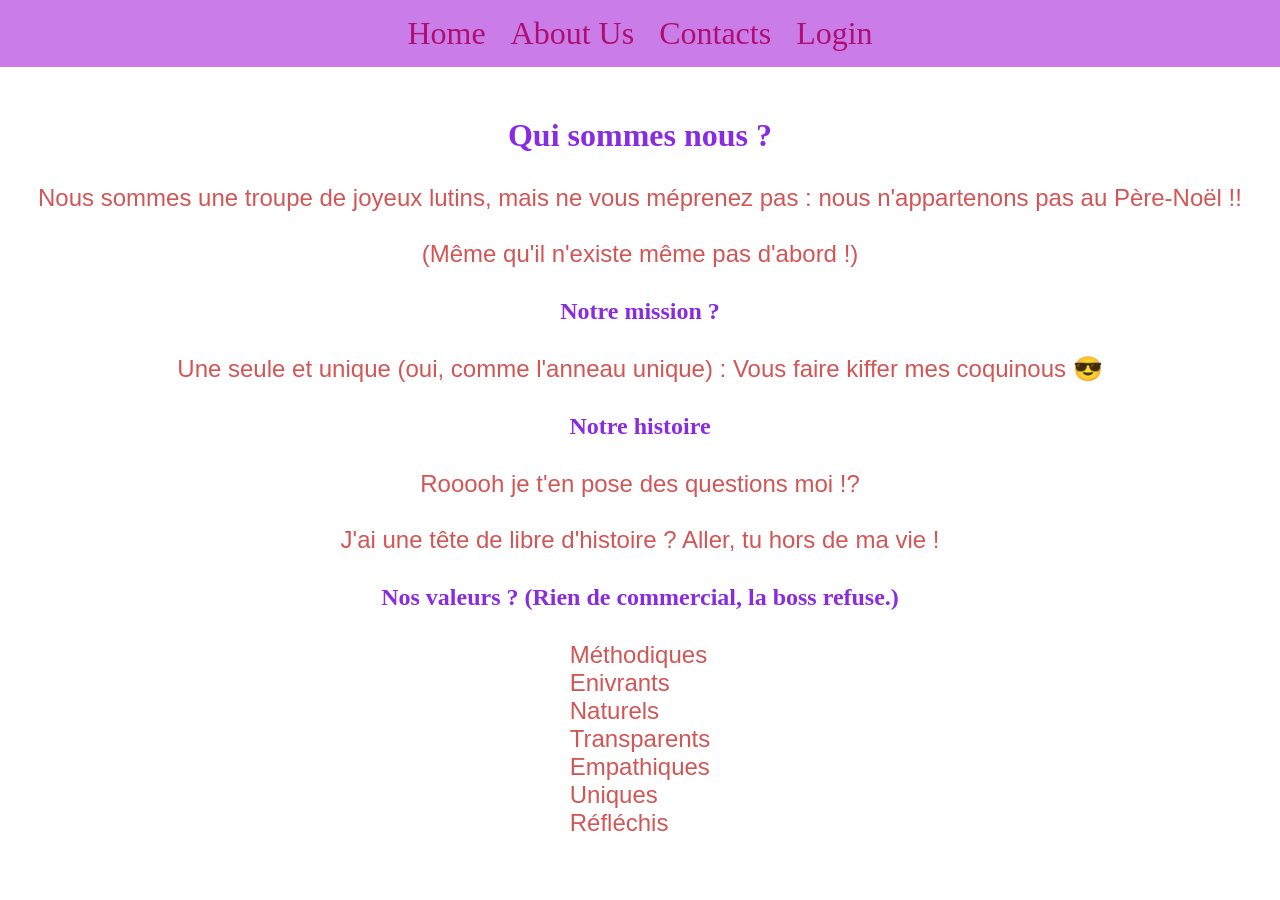
==== about.html @ 0e72efec "'aboutUs'" ====
<!DOCTYPE html>
<html lang="en">
<head>
    <meta charset="UTF-8">
    <meta name="viewport" content="width=device-width, initial-scale=1.0">
    <title>Document</title>
    <link rel="stylesheet" href="global.css">
</head>
<header class="headerAboutUs">
    <nav class="navAboutUs">
        <a href="">Home</a>
        <a href="">About Us</a>
        <a href="">Contacts</a>
        <a href=""> Login </a>
    </nav>
</header>
<body class="bodyAboutUs">
    <h1 class="titre"> Qui sommes nous ?</h1>
    <p class="texte">
        Nous sommes une troupe de joyeux lutins, mais ne vous méprenez pas : nous n'appartenons pas au Père-Noël !!
        <br><br>
    (Même qu'il n'existe même pas d'abord !)
    </p>
    
    <h2 class="titres"> Notre mission ?</h2>
    <p class="texte">
        Une seule et unique (oui, comme l'anneau unique) :
        Vous faire kiffer mes coquinous 😎
    </p>

    </p>
    <h2 class="titres"> Notre histoire </h2>
    <p class="texte">
        Rooooh je t'en pose des questions moi !?
        <br><br>
        J'ai une tête de libre d'histoire ? Aller, tu hors de ma vie !
    </p>
    <h2 class="titres"> Nos valeurs ? (Rien de commercial, la boss refuse.)</h2>
    <p class="qualités">
        Méthodiques
        <br>
        Enivrants
        <br>
        Naturels
        <br>
        Transparents
        <br>
        Empathiques
        <br>
        Uniques
        <br>
        Réfléchis
    </p>
</body>
</html>
---- global.css ----
* {
    margin: 0;
    padding: 0;
    box-sizing: border-box;
}

.bodyAboutUs{
    text-align: center;
    background-image:
        linear-gradient(rgba(255,255,255,0.5), rgba(255,255,255,0.5)),
        url("https://c4.wallpaperflare.com/wallpaper/527/56/958/my-little-pony-the-movie-4k-desktop-background-wallpaper-preview.jpg");
        background-size: cover;
        background-position: center;
        aspect-ratio: 16/9 ;
        background-repeat: no-repeat; }


.navAboutUs{
    background-color: rgba(179, 69, 223, 0.699);
    font-family: Cambria, Cochin, Georgia, Times, 'Times New Roman', serif;
    font-size: xx-large;
    display: flex;
    justify-content: center;
    gap: 25px;
    padding: 15px 30px 15px 30px;
    margin-bottom: 50px;
}

a{
    text-decoration: none;
    color: rgb(175, 15, 114);
}

.titre,.titres  {
    color: rgb(137, 43, 226);
    font-family: Cambria, Cochin, Georgia, Times, 'Times New Roman', serif;
    font-weight: bolder;
    margin-bottom: 30px;
}

.texte {
    gap: 15px;
    color: rgb(211, 86, 86);
    font-family: Verdana, Geneva, Tahoma, sans-serif;
    font-weight: 300;
    font-size: x-large;
    margin-bottom: 30px;
}

.qualités {
    text-align: left;
    width: fit-content;
    margin: 0 auto;
    gap: 15px;
    color: rgb(211, 86, 86);
    font-family: Verdana, Geneva, Tahoma, sans-serif;
    font-weight: 300;
    font-size: x-large;
    margin-bottom: 30px;
}
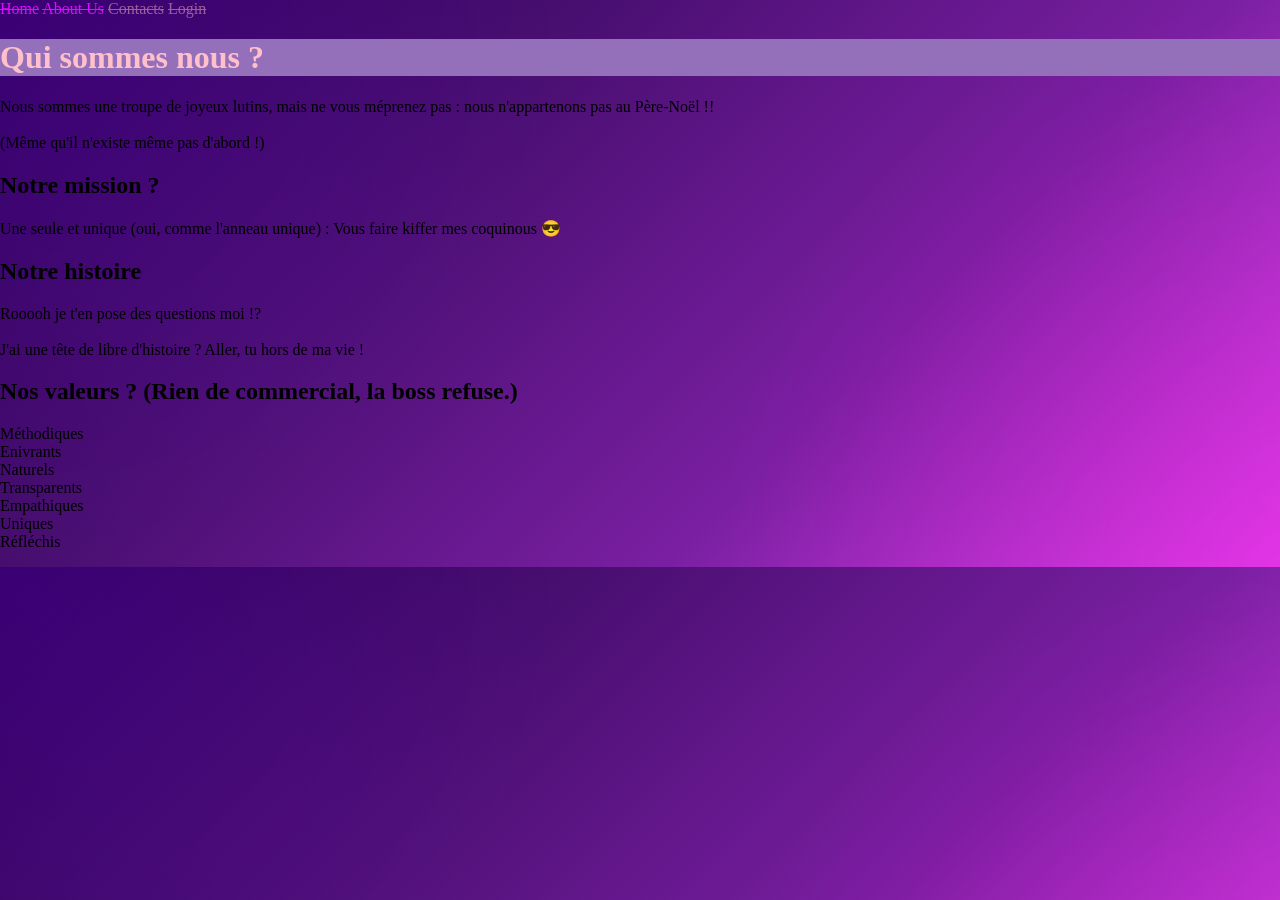
==== commit 9fdbc532: "'trr'" ====
--- a/about.html
+++ b/about.html
@@ -8,8 +8,8 @@
 </head>
 <header class="headerAboutUs">
     <nav class="navAboutUs">
-        <a href="">Home</a>
-        <a href="">About Us</a>
+        <a href="index.html">Home</a>
+        <a href="about.html">About Us</a>
         <a href="">Contacts</a>
         <a href=""> Login </a>
     </nav>
--- a/global.css
+++ b/global.css
@@ -1,60 +1,222 @@
-* {
+/* Permet de faire tenir les padding & border dans les largeurs des boites */
+*,
+*::before,
+*::after {
+    box-sizing: border-box;
+}
+
+/* fais tenir les images dans leur parent et enlève l'espacement en bottom */
+img {
+    display: block;
+    max-width: 100%;
+}
+
+/* enlève les bordures autour du body */
+body {
     margin: 0;
-    padding: 0;
-    box-sizing: border-box;
-}
-
-.bodyAboutUs{
-    text-align: center;
-    background-image:
-        linear-gradient(rgba(255,255,255,0.5), rgba(255,255,255,0.5)),
-        url("https://c4.wallpaperflare.com/wallpaper/527/56/958/my-little-pony-the-movie-4k-desktop-background-wallpaper-preview.jpg");
-        background-size: cover;
-        background-position: center;
-        aspect-ratio: 16/9 ;
-        background-repeat: no-repeat; }
-
-
-.navAboutUs{
-    background-color: rgba(179, 69, 223, 0.699);
-    font-family: Cambria, Cochin, Georgia, Times, 'Times New Roman', serif;
-    font-size: xx-large;
-    display: flex;
+    background:
+        radial-gradient(circle at top left,
+            rgba(120, 0, 255, 0.25),
+            transparent 40%),
+
+        radial-gradient(circle at bottom right,
+            rgba(255, 0, 200, 0.25),
+            transparent 40%),
+
+        linear-gradient(135deg,
+            #250047,
+            #4a0f72,
+            #7a1fa2,
+            #d946ef);
+}
+
+
+
+.body_login {
+    display: flex;
+    flex-direction: column;
     justify-content: center;
-    gap: 25px;
-    padding: 15px 30px 15px 30px;
-    margin-bottom: 50px;
+    align-items: center;
+    height: 100vh;
+}
+
+.big_div {
+    border-radius: 50px;
+    width: 70%;
+    height: 70vh;
+    margin: 0 auto;
+    display: flex;
+    justify-content: center;
+
+}
+
+.div_img {
+    width: 50%;
+    background-image: url("Capture d'écran 2026-06-22 140223.png");
+    background-size: cover;
+    background-position: center;
+}
+
+/* background-color: red; */
+
+.login_info {
+    background-color: white;
+
+    gap: 2rem;
+    border: solid 1px green;
+    display: flex;
+    flex-direction: column;
+    justify-content: center;
+    padding: 30px;
+    width: 35%;
+
+}
+
+.inputs {
+    display: flex;
+    flex-direction: column;
+    gap: 1rem;
+    width: 80%;
+    /* background-color: red; */
+    margin: 0 auto;
+
+    border-radius: 20px;
+}
+
+.CA {
+    margin: 0 auto;
+}
+
+.forgot {
+    /* background-color: red; */
+    width: 80%;
+    justify-content: space-between;
+    display: flex;
+    gap: 3rem;
+    margin: 0 auto;
+}
+
+.btn_login {
+    display: flex;
+    width: 80%;
+}
+
+button {
+    background-color: #8d2cc0;
+    width: 80%;
+    margin: 0 auto;
+    text-decoration: none;
+
+    a {
+        color: pink;
+    }
+}
+
+
+.titre_login {
+    margin: 0 auto;
+}
+body{
+  background-color: rgba(142, 41, 162, 0.262);
+}
+
+nav-feat{
+  display: flex;
+  flex-direction: column;
+  gap: 3px;
+  padding: 4px;
+  align-items: end;
+  justify-content: space-around;
+  color :rgb(115, 77, 204);
+  font-family: Cambria, Cochin, Georgia, Times, 'Times New Roman', serif;
+  font-size: 6em;
+  font-weight:bolder;
+  background-image: url(./imachref/rever.jpg);
+}
+
+ul{
+  display: flex;
+  flex-direction: column-reverse;
+  justify-content: end;
+  align-items: end;
+  gap: 5em;
+  background-image: url("./imachref/rever.jpg");
+  font-size: larger;
 }
 
 a{
-    text-decoration: none;
-    color: rgb(175, 15, 114);
-}
-
-.titre,.titres  {
-    color: rgb(137, 43, 226);
-    font-family: Cambria, Cochin, Georgia, Times, 'Times New Roman', serif;
-    font-weight: bolder;
-    margin-bottom: 30px;
-}
-
-.texte {
-    gap: 15px;
-    color: rgb(211, 86, 86);
-    font-family: Verdana, Geneva, Tahoma, sans-serif;
-    font-weight: 300;
-    font-size: x-large;
-    margin-bottom: 30px;
-}
-
-.qualités {
-    text-align: left;
-    width: fit-content;
-    margin: 0 auto;
-    gap: 15px;
-    color: rgb(211, 86, 86);
-    font-family: Verdana, Geneva, Tahoma, sans-serif;
-    font-weight: 300;
-    font-size: x-large;
-    margin-bottom: 30px;
-}
+  /* HOLA */
+  text-decoration:line-through;
+  color: rgb(218, 11, 254);
+  font-weight: 10px;
+}
+
+a:visited{
+  color: rgb(156, 94, 156);
+}
+
+h1{
+  color: pink;
+  background-color: rgb(148, 111, 186);
+}
+
+div:hover{
+  background-color: rgba(255, 4, 196, 0.717);
+  color:blueviolet;
+  transform: scale(1.2);
+  transition: all 0.3s ease-in-out;
+}
+
+img{
+  width: 50%;
+  aspect-ratio: 2/2;
+  object-fit: cover;
+  position: relative;
+  border-radius: 50%;
+  border-color: white;
+}
+
+img::before{
+  content: "";
+  position: absolute;
+  height: 100%;
+  width: 100%;
+  background-color: rgb(77, 25, 123);
+  top: 0;
+  left: 0;
+}
+
+
+.burger-menu {
+  position: absolute;
+  left: 20px;
+  top: 20px;
+  width: 25px;
+  height: 20px;
+  display: flex;
+  flex-direction: column;
+  justify-content: space-between;
+  gap: 5px;
+  cursor: pointer;
+}
+
+.burger-menu div {
+  display: flex;
+  width: 100%;
+  height: 3px;
+  background-color: rgb(242, 10, 137);
+}
+
+button{
+  display: flex;
+  flex-wrap: nowrap;
+  align-items: center;
+  justify-content: center;
+  border: 1px solid rgb(132, 1, 255);
+  padding: 0.5rem 1.5rem;
+  color: rgb(143, 3, 236);
+  background: #3F5EFB;
+  background: radial-gradient(circle, rgba(63, 94, 251, 1) 0%, rgba(108, 88, 217, 1) 24%, rgba(252, 70, 107, 1) 100%);
+}
+
+
